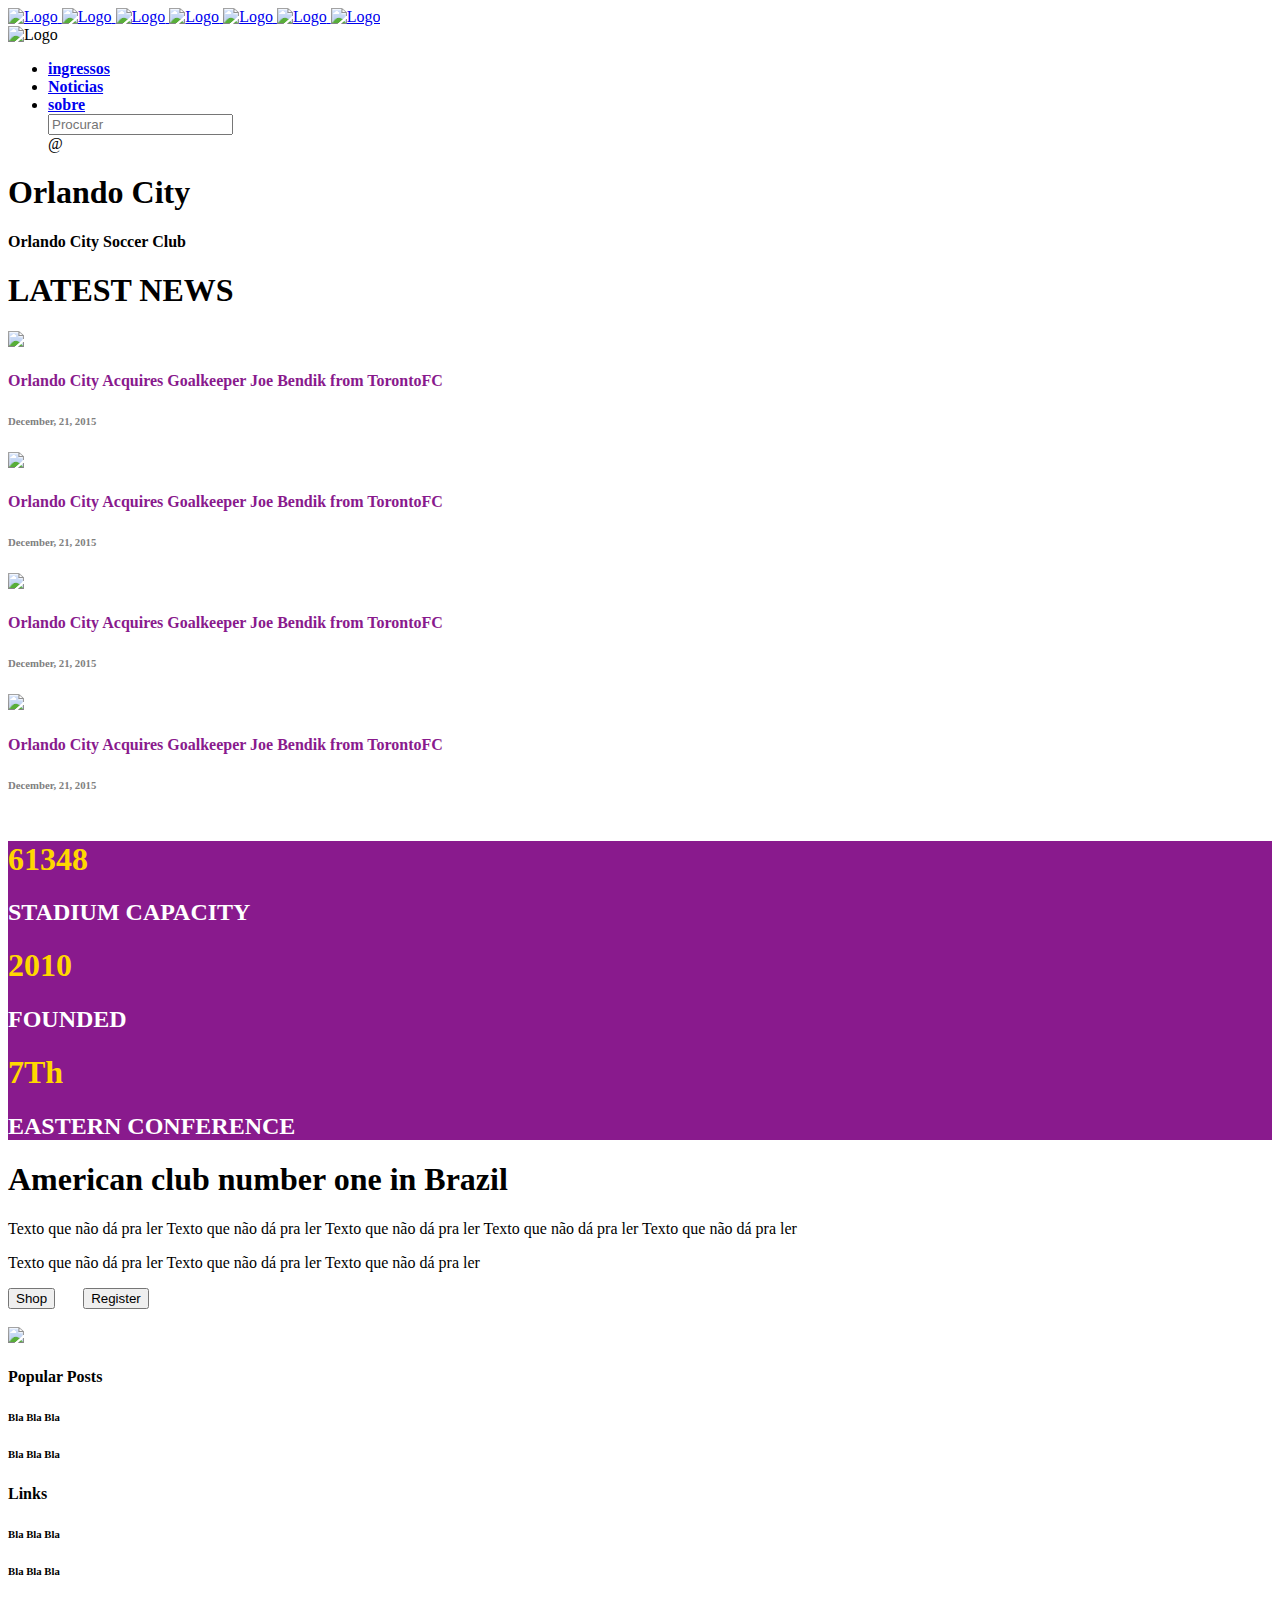
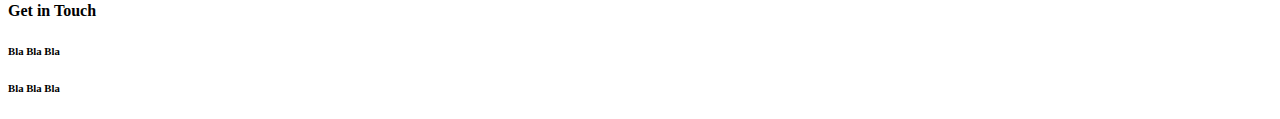
==== sitefutebol.html @ 381d0771 "Orlando city" ====
<!DOCTYPE html>
<html lang="pt-br">
<head>
    <meta charset="UTF-8">
    <meta name="viewport" content="width=device-width, initial-scale=2.0">
    <title>ORLANDO CITY</title>
    <link rel="stylesheet" href="https://stackpath.bootstrapcdn.com/bootstrap/4.5.0/css/bootstrap.min.css" integrity="sha384-9aIt2nRpC12Uk9gS9baDl411NQApFmC26EwAOH8WgZl5MYYxFfc+NcPb1dKGj7Sk" crossorigin="anonymous">
    <link rel="stylesheet" href="static/styles/style.css">
</head>
<body>
    <nav class="navbar navbar-expand-sm bg-dark navbar-dark navbar-pequena justify-content-end">
        <a class="navbar-brand" href="#">
            <img src="eagle.png" alt="Logo" class="logo-media">
        </a>
        <a class="navbar-brand" href="#">
            <img src="alltars.jfif" alt="Logo" class="logo-media">
        </a>
        <a class="navbar-brand" href="#">
            <img src="bulls.jfif" alt="Logo" class="logo-media">
        </a>
        <a class="navbar-brand" href="#">
            <img src="lion.jfif" alt="Logo" class="logo-media">
        </a>
        <a class="navbar-brand" href="#">
            <img src="nfl.png" alt="Logo" class="logo-media">
        </a>
        <a class="navbar-brand" href="#">
            <img src="roosters.jfif" alt="Logo" class="logo-media">
        </a>
        <a class="navbar-brand" href="#">
            <img src="sharks.jfif" alt="Logo" class="logo-media">
        </a>
    </nav>

    <div class="container-fluid container-campo-futebol">
        <nav class="navbar navbar-expand-sm navbar-light nav-roxa justify-content-end text-light">
            <img src="logo.png" alt="Logo" class="logo-grande">
            <ul class="navbar-nav">
                <li class="nav-item">
                    <a class="nav-link text-light" href="#"><b>ingressos</b></a>
                </li>
                <li class="nav-item">
                    <a class="nav-link text-light" href="#"><b>Noticias</b></a>
                </li>
                <li class="nav-item">
                    <a class="nav-link text-light" href="#"><b>sobre</b></a>
                </li>

                <div class="input-group mb-3">
                    <input type="text" class="form-control" placeholder="Procurar">
                    <div class="input-group-prepend">
                        <span class="input-group-text">@</span>
                    </div>
                </div>
            </ul>
        </nav>
        <div class="text-white text-da-nav">
            <h1>Orlando City</h1>
            <h4>Orlando City Soccer Club</h4>
        </div>
    </div>

    <h1 class="text-center text-roxo">LATEST NEWS</h1>

    <div class="container-fluid row">
        <div class="col-sm-3">
            <img src="static/images/place-holder.jpg">
            <h4 style="color: rgb(137, 26, 141);">Orlando City Acquires Goalkeeper Joe Bendik from TorontoFC</h4>
            <h6 style="color: grey">December, 21, 2015</h6>
        </div>
        <div class="col-sm-3">
            <img src="static/images/place-holder.jpg">
            <h4 style="color: rgb(137, 26, 141);">Orlando City Acquires Goalkeeper Joe Bendik from TorontoFC</h4>
            <h6 style="color: grey">December, 21, 2015</h6>
        </div>
        <div class="col-sm-3">
            <img src="static/images/place-holder.jpg">
            <h4 style="color: rgb(137, 26, 141);">Orlando City Acquires Goalkeeper Joe Bendik from TorontoFC</h4>
            <h6 style="color: grey">December, 21, 2015</h6>
        </div>
        <div class="col-sm-3">
            <img src="static/images/place-holder.jpg">
            <h4 style="color: rgb(137, 26, 141);">Orlando City Acquires Goalkeeper Joe Bendik from TorontoFC</h4>
            <h6 style="color: grey">December, 21, 2015</h6>
        </div>
    </div>

    <div class="container-fluid row text-center" style="background-color: rgb(137, 26, 141); margin-top: 50px;">
        <div class="col-sm-4">
            <h1 style="color: gold">61348</h1>
            <h2 style="color: white">STADIUM CAPACITY</h2>
        </div>
        <div class="col-sm-4">
            <h1 style="color: gold">2010</h1>
            <h2 style="color: white">FOUNDED</h2>
        </div>
        <div class="col-sm-4">
            <h1 style="color: gold">7Th</h1>
            <h2 style="color: white">EASTERN CONFERENCE</h2>
        </div>
    </div>

    <div>
        <h1 class="text-center text-roxo">American club number one in Brazil</h1>
        <p class="text-center">Texto que não dá pra ler Texto que não dá pra ler Texto que não dá pra ler Texto que não dá pra ler Texto que não dá pra ler </p>
        <p class="text-center">Texto que não dá pra ler Texto que não dá pra ler Texto que não dá pra ler </p>
        <div class="container d-flex justify-content-center">
            <button class="btn btn-primary">Shop</button> &nbsp; &nbsp; &nbsp;
            <button class="btn btn-warning">Register</button>
        </div>
    </div>

    <br>

    <div class="bg-dark container-fluid row p-5">
        <div class="col-sm-3 justify-content-center d-flex">
            <img src="static/images/logo.png">
        </div>
        <div class="col-sm-3 text-white">
            <h4>Popular Posts</h4>
            <h6>Bla Bla Bla</h6>
            <h6>Bla Bla Bla</h6>
        </div>
        <div class="col-sm-3 text-white">
            <h4>Links</h4>
            <h6>Bla Bla Bla</h6>
            <h6>Bla Bla Bla</h6>
        </div>
        <div class="col-sm-3 text-white">
            <h4>Get in Touch</h4>
            <h6>Bla Bla Bla</h6>
            <h6>Bla Bla Bla</h6>
        </div>
    </div>

    <script src="https://code.jquery.com/jquery-3.5.1.slim.min.js" integrity="sha384-DfXdz2htPH0lsSSs5nCTpuj/zy4C+OGpamoFVy38MVBnE+IbbVYUew+OrCXaRkfj" crossorigin="anonymous"></script>
    <script src="https://cdn.jsdelivr.net/npm/popper.js@1.16.0/dist/umd/popper.min.js" integrity="sha384-Q6E9RHvbIyZFJoft+2mJbHaEWldlvI9IOYy5n3zV9zzTtmI3UksdQRVvoxMfooAo" crossorigin="anonymous"></script>
    <script src="https://stackpath.bootstrapcdn.com/bootstrap/4.5.0/js/bootstrap.min.js" integrity="sha384-OgVRvuATP1z7JjHLkuOU7Xw704+h835Lr+6QL9UvYjZE3Ipu6Tp75j7Bh/kR0JKI" crossorigin="anonymous"></script>
</body>
</html>
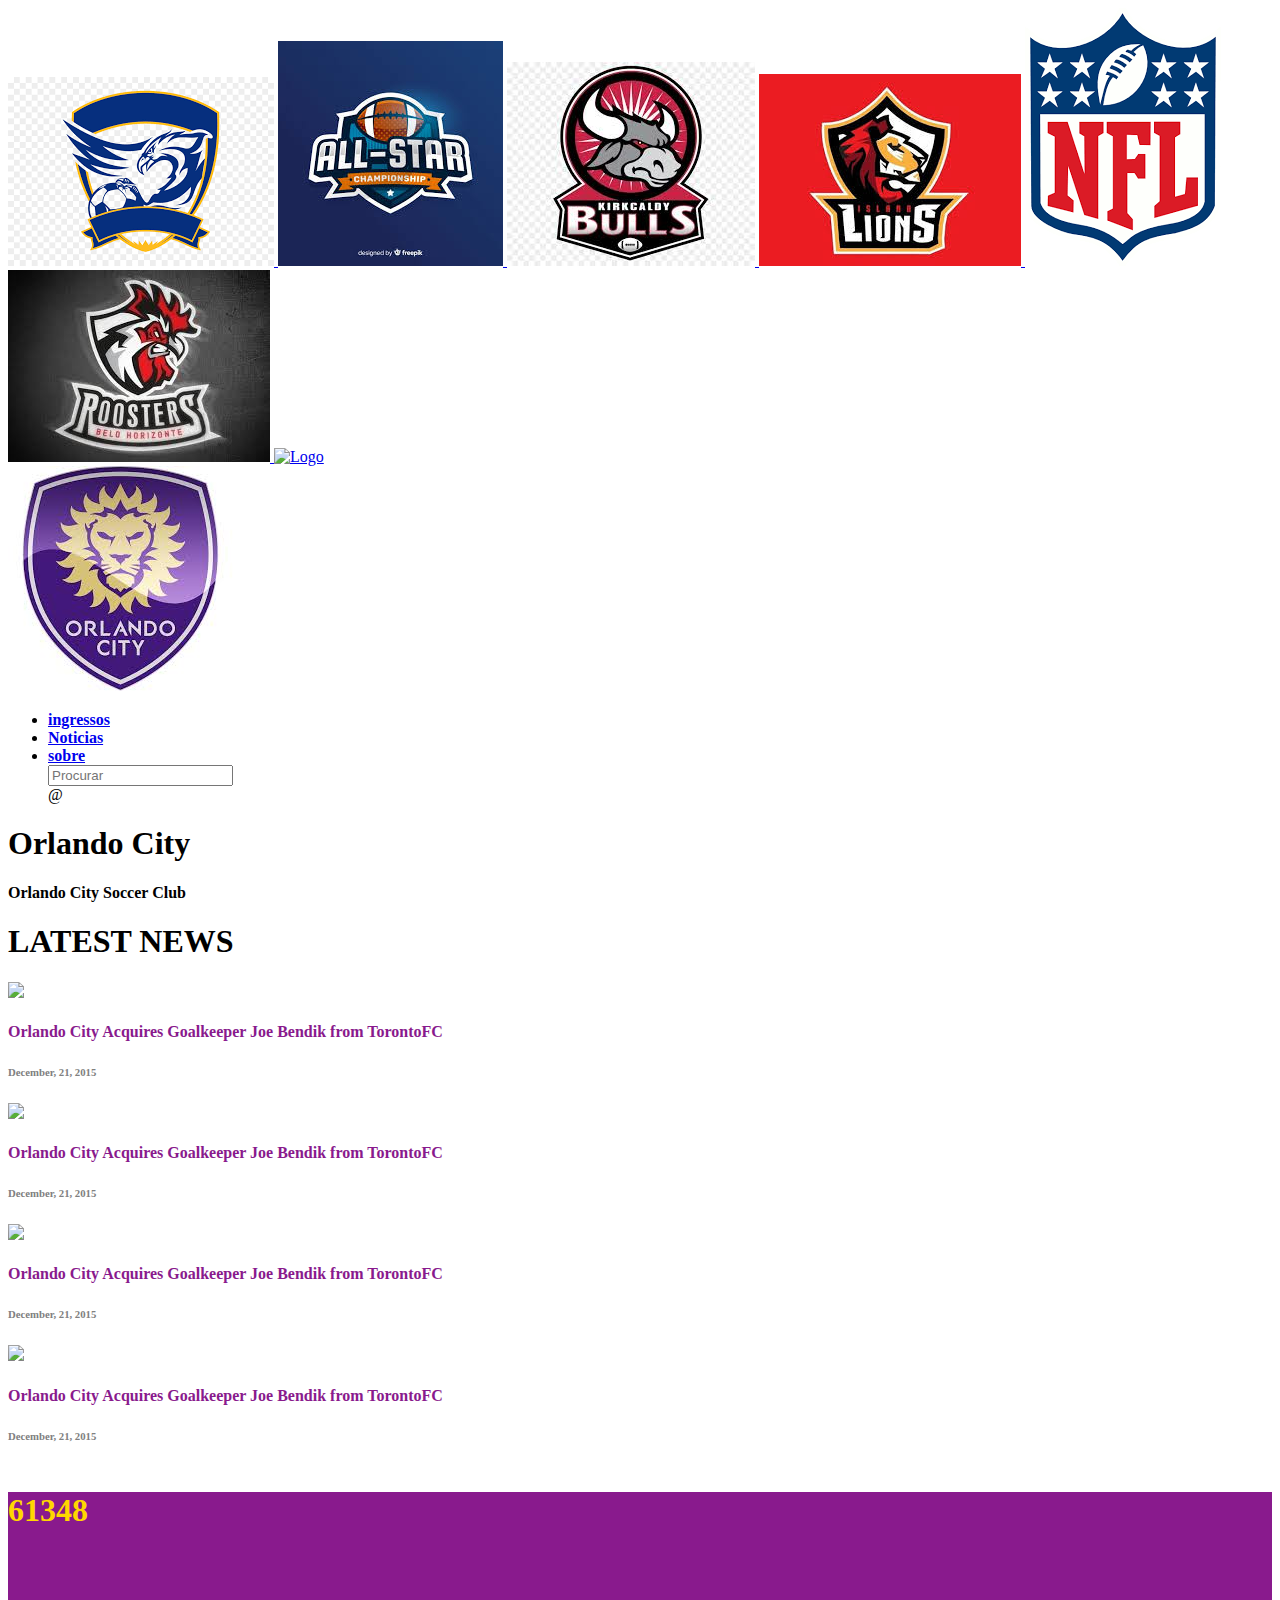
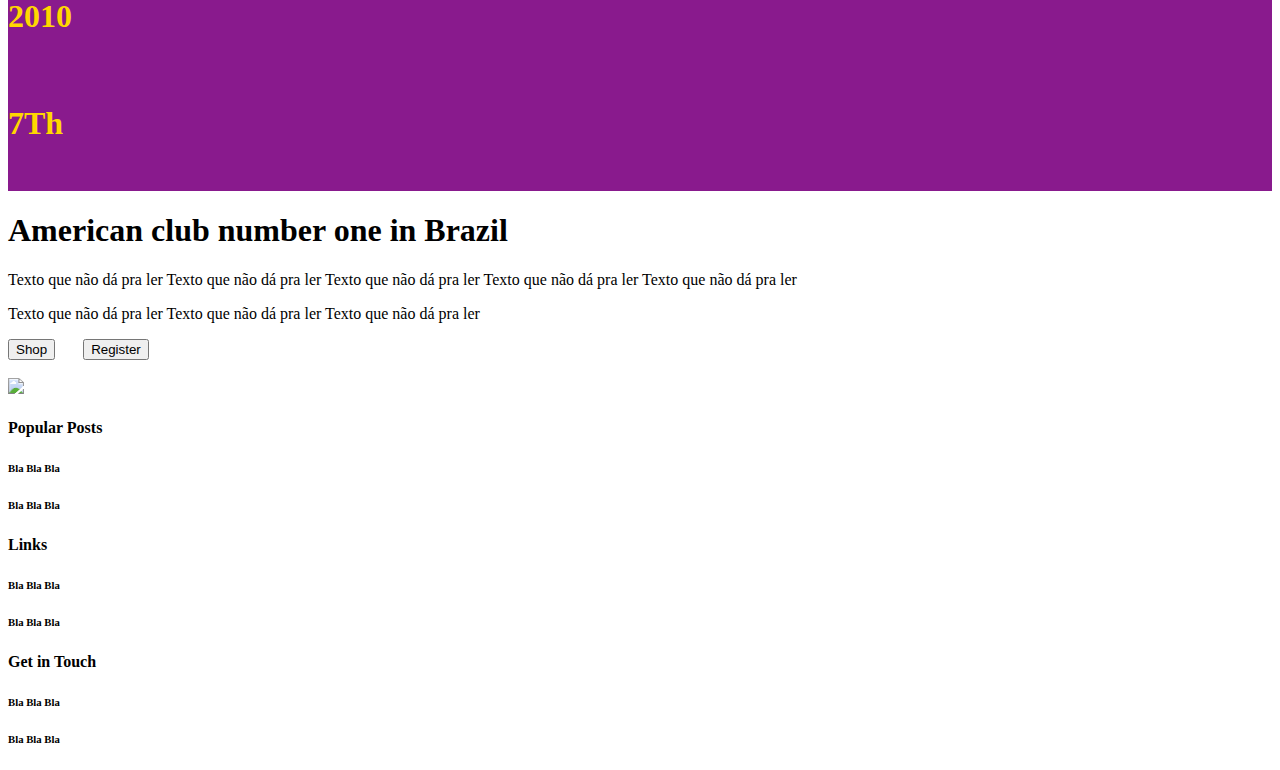
==== commit d94c840a: "mudar cor do site" ====
--- a/sitefutebol.html
+++ b/sitefutebol.html
@@ -14,22 +14,22 @@
             <img src="eagle.png" alt="Logo" class="logo-media">
         </a>
         <a class="navbar-brand" href="#">
-            <img src="alltars.jfif" alt="Logo" class="logo-media">
+            <img src="alltars.png" alt="Logo" class="logo-media">
         </a>
         <a class="navbar-brand" href="#">
-            <img src="bulls.jfif" alt="Logo" class="logo-media">
+            <img src="bulls.png" alt="Logo" class="logo-media">
         </a>
         <a class="navbar-brand" href="#">
-            <img src="lion.jfif" alt="Logo" class="logo-media">
+            <img src="lion.png" alt="Logo" class="logo-media">
         </a>
         <a class="navbar-brand" href="#">
             <img src="nfl.png" alt="Logo" class="logo-media">
         </a>
         <a class="navbar-brand" href="#">
-            <img src="roosters.jfif" alt="Logo" class="logo-media">
+            <img src="roosters.png" alt="Logo" class="logo-media">
         </a>
         <a class="navbar-brand" href="#">
-            <img src="sharks.jfif" alt="Logo" class="logo-media">
+            <img src="sharks.png" alt="Logo" class="logo-media">
         </a>
     </nav>
 
@@ -89,15 +89,15 @@
     <div class="container-fluid row text-center" style="background-color: rgb(137, 26, 141); margin-top: 50px;">
         <div class="col-sm-4">
             <h1 style="color: gold">61348</h1>
-            <h2 style="color: white">STADIUM CAPACITY</h2>
+            <h2 style="color: rgb(137, 26, 141)">STADIUM CAPACITY</h2>
         </div>
         <div class="col-sm-4">
             <h1 style="color: gold">2010</h1>
-            <h2 style="color: white">FOUNDED</h2>
+            <h2 style="color: rgb(137, 26, 141)">FOUNDED</h2>
         </div>
         <div class="col-sm-4">
             <h1 style="color: gold">7Th</h1>
-            <h2 style="color: white">EASTERN CONFERENCE</h2>
+            <h2 style="color: rgb(137, 26, 141)">EASTERN CONFERENCE</h2>
         </div>
     </div>
 
